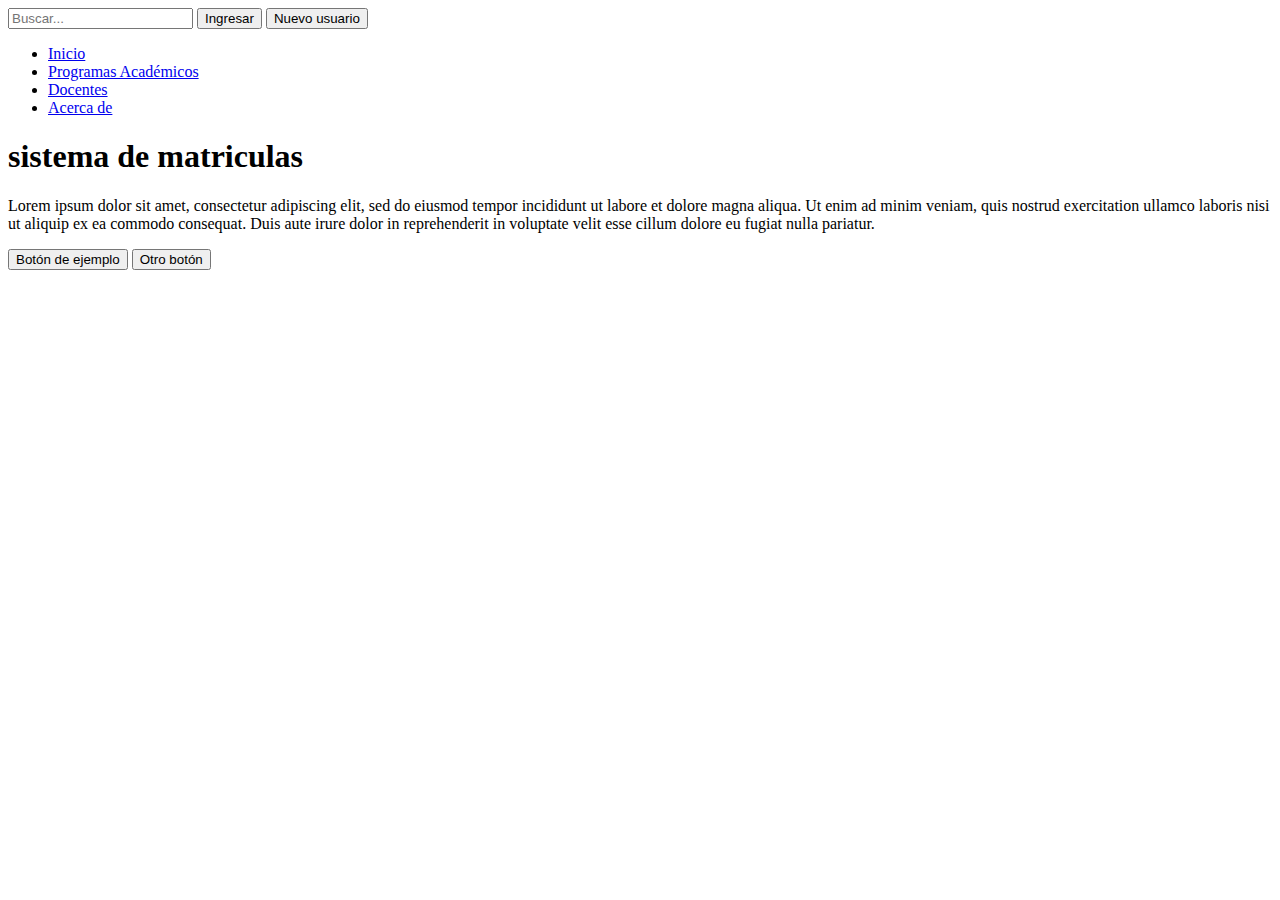
==== page/Index.html @ dd4faa8f "m1" ====
<!DOCTYPE html>
<html lang="en">
<head>
    <meta charset="UTF-8">
    <meta name="viewport" content="width=device-width, initial-scale=1.0">
    <title>BPD home</title>
</head>
<body>
  <form action="#" method="get">
    <input type="text" id="searchInput" name="searchInput" placeholder="Buscar...">
    <button type="submit" id="searchButton">Ingresar</button>
    <button type="button" id="resetButton" onclick="resetSearch()">Nuevo usuario</button>
  </form>
  
<ul>
  <li><a href="#Inicio">Inicio</a></li>
  <li><a href="#Programas Académicos">Programas Académicos</a></li>
  <li><a href="#Docentes">Docentes</a></li>
  <li><a href="#Acerca de">Acerca de</a></li>
</ul>

<h1>sistema de matriculas</h1>
<p>Lorem ipsum dolor sit amet, consectetur adipiscing elit,
   sed do eiusmod tempor incididunt ut labore et dolore magna
    aliqua. Ut enim ad minim veniam, quis nostrud exercitation
     ullamco laboris nisi ut aliquip ex ea commodo consequat.
      Duis aute irure dolor in reprehenderit in voluptate velit
       esse cillum dolore eu fugiat nulla pariatur.</p>
<button type="submit" id="searchButton">Botón de ejemplo</button>
<button type="submit" id="searchButton">Otro botón</button>
</body>
</html>
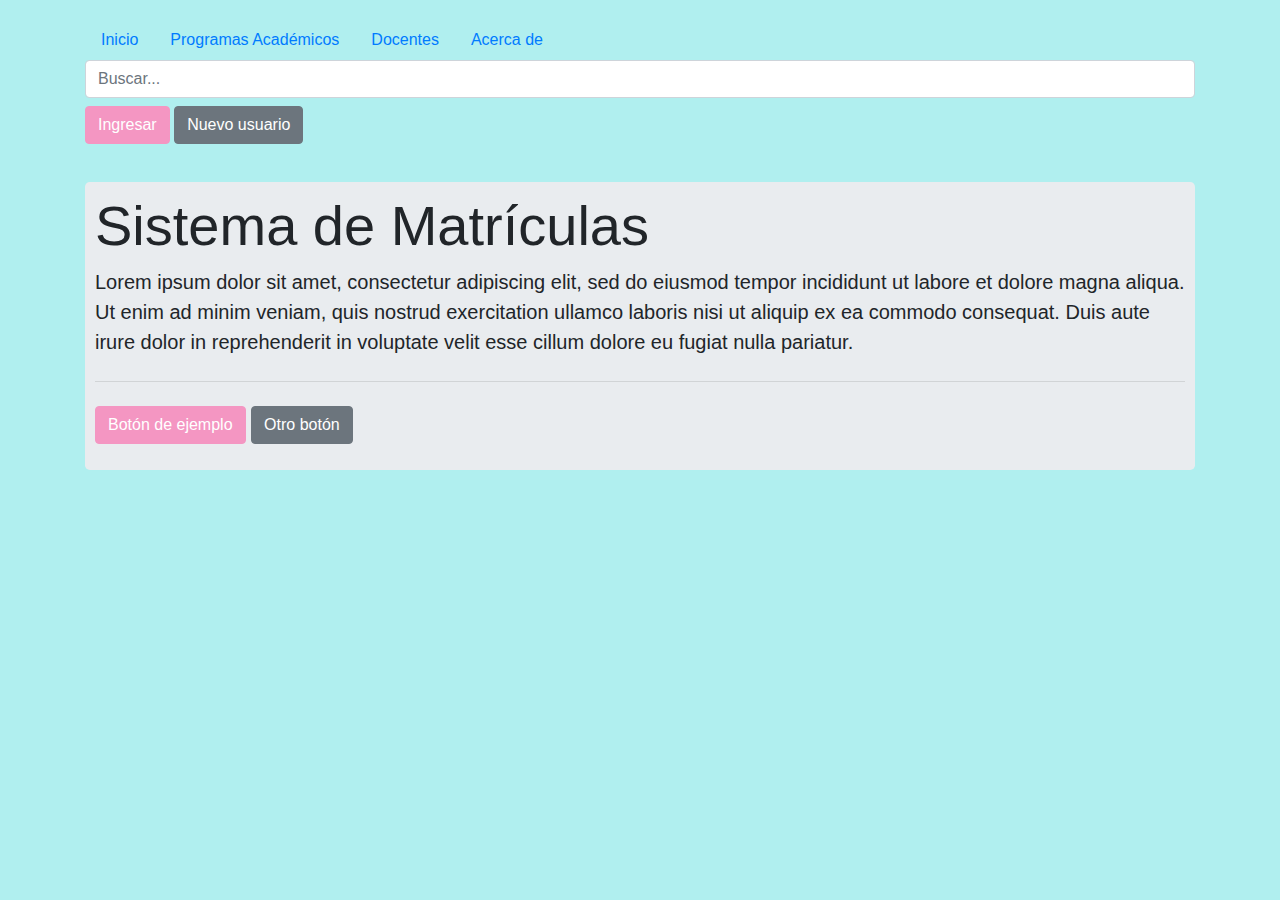
==== commit 0937e757: "m1" ====
--- a/page/Index.html
+++ b/page/Index.html
@@ -4,29 +4,43 @@
     <meta charset="UTF-8">
     <meta name="viewport" content="width=device-width, initial-scale=1.0">
     <title>BPD home</title>
+    <!-- Enlace al archivo CSS de Bootstrap -->
+    <link href="https://maxcdn.bootstrapcdn.com/bootstrap/4.5.2/css/bootstrap.min.css" rel="stylesheet">
+    <link href="../assets/css/main.css" rel="stylesheet">
 </head>
 <body>
-  <form action="#" method="get">
-    <input type="text" id="searchInput" name="searchInput" placeholder="Buscar...">
-    <button type="submit" id="searchButton">Ingresar</button>
-    <button type="button" id="resetButton" onclick="resetSearch()">Nuevo usuario</button>
-  </form>
-  
-<ul>
-  <li><a href="#Inicio">Inicio</a></li>
-  <li><a href="#Programas Académicos">Programas Académicos</a></li>
-  <li><a href="#Docentes">Docentes</a></li>
-  <li><a href="#Acerca de">Acerca de</a></li>
+<div class="container">
+  <ul class="nav">
+    <li class="nav-item"><a class="nav-link" href="#Inicio">Inicio</a></li>
+    <li class="nav-item"><a class="nav-link" href="#ProgramasAcademicos">Programas Académicos</a></li>
+    <li class="nav-item"><a class="nav-link" href="#Docentes">Docentes</a></li>
+    <li class="nav-item"><a class="nav-link" href="#AcercaDe">Acerca de</a></li>
 </ul>
+<form action="#" method="get">
+  <input type="text" id="searchInput" name="searchInput" class="form-control mb-2 mr-sm-2" placeholder="Buscar...">
+  <button type="submit" id="searchButton" class="btn btn-primary mb-2">Ingresar</button>
+  <button type="button" id="resetButton" onclick="resetSearch()" class="btn btn-secondary mb-2">Nuevo usuario</button>
+</form>
+  <div class="jumbotron">
+        <h1 class="display-4">Sistema de Matrículas</h1>
+        <p class="lead">Lorem ipsum dolor sit amet, consectetur adipiscing elit, sed do eiusmod tempor incididunt ut labore et dolore magna aliqua. Ut enim ad minim veniam, quis nostrud exercitation ullamco laboris nisi ut aliquip ex ea commodo consequat. Duis aute irure dolor in reprehenderit in voluptate velit esse cillum dolore eu fugiat nulla pariatur.</p>
+        <hr class="my-4">
+        <p class="lead">
+          <button type="submit" id="exampleButton" class="btn btn-primary">Botón de ejemplo</button>
+          <button type="submit" id="anotherButton" class="btn btn-secondary">Otro botón</button>
+        </p>
+    </div>
+    
+    
 
-<h1>sistema de matriculas</h1>
-<p>Lorem ipsum dolor sit amet, consectetur adipiscing elit,
-   sed do eiusmod tempor incididunt ut labore et dolore magna
-    aliqua. Ut enim ad minim veniam, quis nostrud exercitation
-     ullamco laboris nisi ut aliquip ex ea commodo consequat.
-      Duis aute irure dolor in reprehenderit in voluptate velit
-       esse cillum dolore eu fugiat nulla pariatur.</p>
-<button type="submit" id="searchButton">Botón de ejemplo</button>
-<button type="submit" id="searchButton">Otro botón</button>
+
+</div>
+
+<!-- Scripts de Bootstrap -->
+<script src="https://ajax.googleapis.com/ajax/libs/jquery/3.5.1/jquery.min.js"></script>
+<script src="https://cdnjs.cloudflare.com/ajax/libs/popper.js/1.16.0/umd/popper.min.js"></script>
+<script src="https://maxcdn.bootstrapcdn.com/bootstrap/4.5.2/js/bootstrap.min.js"></script>
+
+
 </body>
 </html>
--- a/assets/css/main.css
+++ b/assets/css/main.css
@@ -0,0 +1,20 @@
+/* Estilo personalizado */
+body {
+    padding-top: 20px;
+    background-color: #B0EFEF;
+}
+.jumbotron {
+    flex-grow: 1;
+    padding: 10px;
+    margin-top: 30px;
+}
+.btn-primary{
+    background-color: #f496c2;
+    color: white;
+    border-color: #f496c2;
+}
+.btn-primary:hover{
+    background-color: #f496c2;
+    color: black;
+    border-color: #f496c2;
+}
